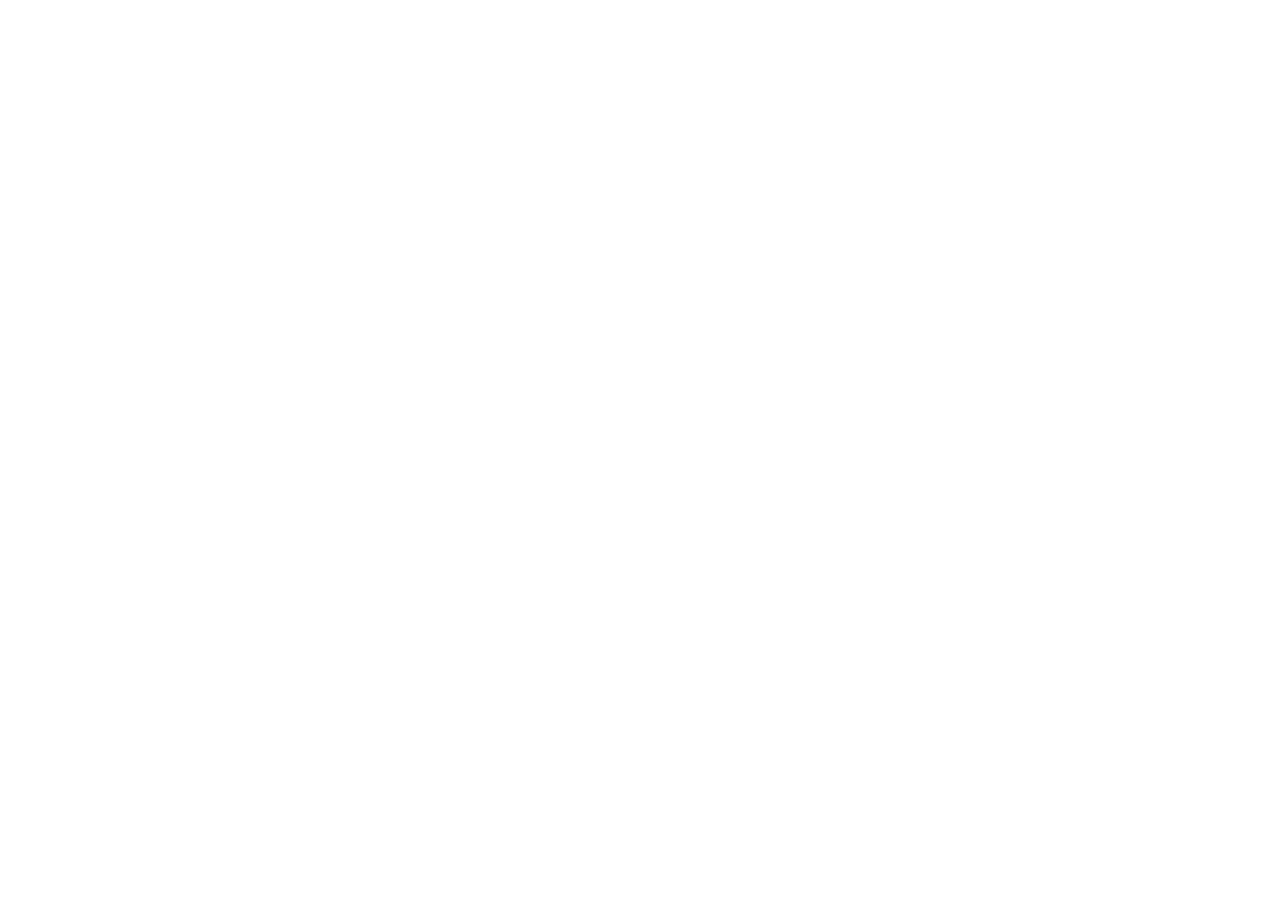
==== JSON/index.html @ 33e6cd73 "Факты о кошках" ====
<!DOCTYPE html>
<html lang="en">
<head>
    <meta charset="UTF-8">
    <meta http-equiv="X-UA-Compatible" content="IE=edge">
    <meta name="viewport" content="width=device-width, initial-scale=1.0">
    <link rel="stylesheet" href="static/style.css">
    <script src="static/main.js"></script>
    <title>Facts cat</title>
</head>
<body>
    <div class="container">
        <div class="facts-list" data-url="https://catfact.ninja/facts?limit=100">

        </div>
    </div>
</body>
</html>
---- JSON/static/style.css ----
.container{
    width: 480px;
    margin: 0 auto;
    padding: 0 25px;
}

.facts-list-item{
    margin-top: 20px;
}
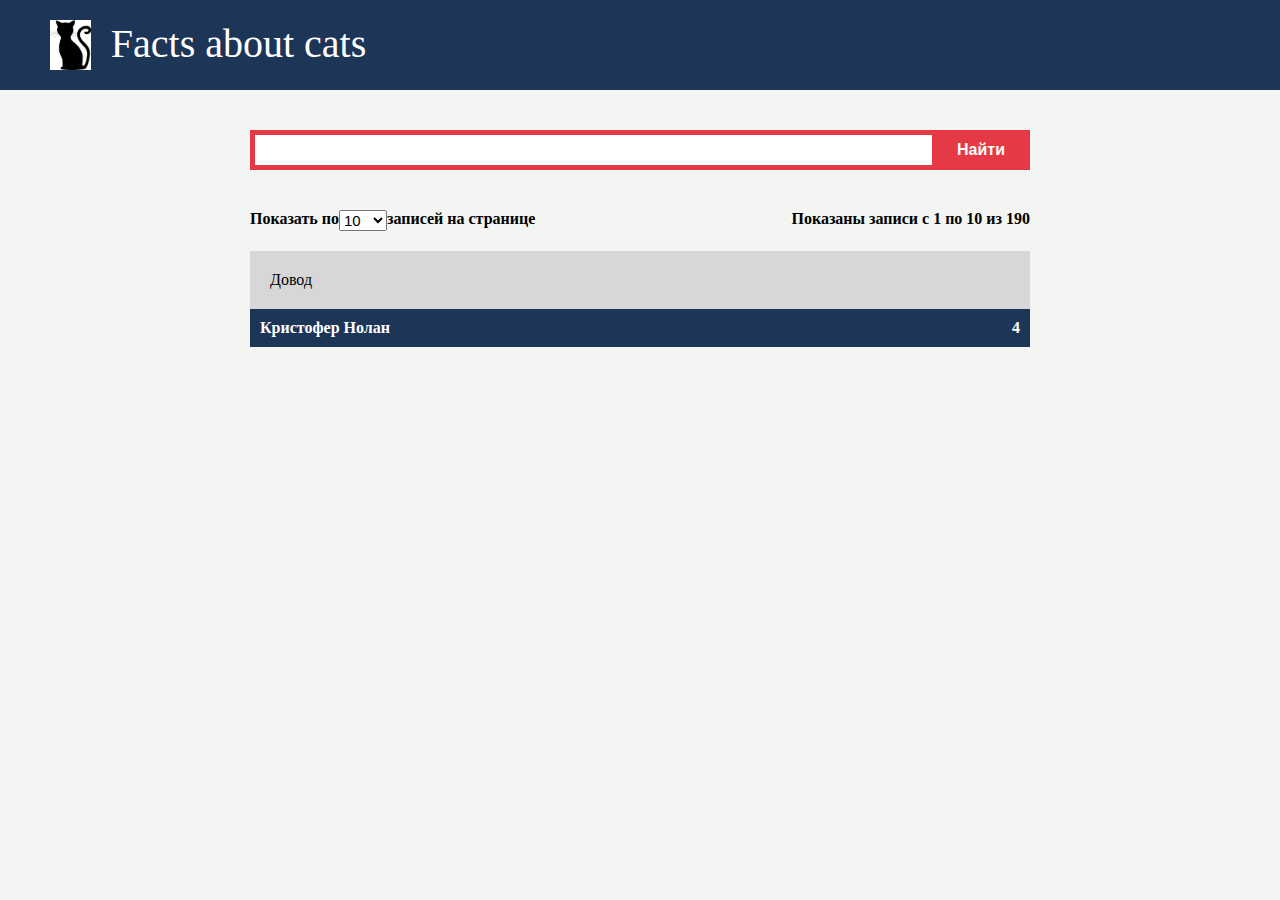
==== commit 0c4e7559: "Add files via upload" ====
--- a/JSON/index.html
+++ b/JSON/index.html
@@ -9,10 +9,64 @@
     <title>Facts cat</title>
 </head>
 <body>
-    <div class="container">
-        <div class="facts-list" data-url="https://catfact.ninja/facts?limit=100">
+    <header class="header">
+        <nav>
+            <img class="logotip" src="images/cat.jpg" alt="">
+            <div class="title">
+                Facts about cats
+            </div>
+        </nav>
+    </header>
+    <main>
+        <div class="container">
+            <div class="search-form">
+                <input type="text" class="search-field">
+                <button class="search-btn">Найти</button>
+            </div>
 
+            <div class="pagination-info">
+                <span>Показать по</span>
+                <select name="per-page" id="" class="per-page-btn">
+                    <option>5</option>
+                    <option selected>10</option>
+                    <option>15</option>
+                    <option>20</option>
+                    <option>25</option>
+                    <option>50</option>
+                    <option>100</option>
+                </select>
+                записей на странице
+                <span class="current-interval-info">
+                    Показаны записи с <span class="current-interval-start">1</span>
+                    по <span class="current-interval-end"> 10 </span> из
+                    <span class="total-count">190</span>
+                </span>
+            </div>
+            <div class="facts-list" data-url="http://cat-facts-api.std-900.ist.mospolytech.ru/facts">
+                <div class="facts-list-item">
+                    <div class="item-content">
+                        Довод
+                    </div>
+                    <div class="footer">
+                        <div class="author-name">
+                            Кристофер Нолан
+                        </div>
+                        <div class="upvotes">
+                            4
+                        </div>
+                    </div>
+                </div>
+            </div>
+            <div class="pagination">
+                <!-- <button class="btn first-pages-btn" data-page="1">Первая страница</button>
+                <div class="pages-btn">
+                    <button class="btn" data-page="1">1</button>
+                    <button class="btn" data-page="2">2</button>
+                    <button class="btn" data-page="3">3</button>
+                </div>
+                <button class="btn last-pages-btn">Последняя страница</button> -->
+            </div>
         </div>
-    </div>
+    </main>
 </body>
 </html>--- a/JSON/static/style.css
+++ b/JSON/static/style.css
@@ -1,9 +1,139 @@
+body{
+    margin: 0;
+    background-color: #f2f5f1;
+}
+
+.header{
+    background-color: #1d3557;
+    color: white;
+    font-size: 40px;
+    padding: 20px;
+    padding-left: 50px;
+}
+
+.header nav{
+    display: flex;
+}
+
+.logotip{
+    max-height: 50px;
+}
+
+.title{
+    margin-left: 20px;
+}
+
 .container{
-    width: 480px;
+    width: 780px;
     margin: 0 auto;
-    padding: 0 25px;
+    padding: 0 20px;
 }
 
 .facts-list-item{
     margin-top: 20px;
+    background-color: #d7d7d7;
+}
+
+.item-content{
+    padding: 20px;
+}
+
+.footer{
+    display: flex;
+    padding: 10px;
+    background-color: #1d3557;
+    color: white;
+    font-weight: bold;
+}
+
+.author-name{
+    flex-grow: 1;
+}
+
+.upvotes{
+    background-image: url(/images/like.jpg);
+    background-position: left;
+    background-size: contain;
+    background-repeat: no-repeat;
+    padding-left: 30px;
+}
+
+.pagination-info{
+    display: flex;
+    margin-top: 20px;
+    font-weight: bold;
+}
+
+.current-interval-info{
+    margin-left: auto;
+}
+
+.per-page-btn{
+    font-size: 15px;
+}
+
+.pagination{
+    display: flex;
+    justify-content: space-between;
+    margin: 40px 0;
+    height: 40px;
+}
+
+.btn{
+    background-color: #e63946;
+    padding: 0 10px;
+    font-size: 100%;
+    font-weight: bold;
+    color: white;
+    outline: none;
+    cursor: pointer;
+    height: 100%;
+    border: 3px solid #e63946;
+    box-sizing: border-box;
+}
+
+.btn:hover{
+    background-color: #f2f5f1;
+    color: black;
+}
+
+.first-page-btn, .last-page-btn{
+    width: 250px;
+}
+
+.active{
+    background-color: #f2f5f1;
+    color: black;
+}
+
+.search-form{
+    margin:  40px 0;
+    display: flex;
+}
+
+.search-field{
+    flex-grow: 1;
+    height: 40px;
+    border: 5px solid #e63946;
+    box-sizing: border-box;
+    padding: 0 20px;
+    font-size: 100%;
+    outline: none;
+}
+
+.search-btn{
+    padding: 0 20px;
+    font-size: 100%;
+    font-weight: bold;
+    background-color: #e63946;
+    border: 5px solid #e63946;
+    border-left: none;
+    color: white;
+    cursor: pointer;
+    box-sizing: border-box;
+}
+
+.search-btn:hover{
+    background-color: #f2f5f1;
+    color: black;
 }